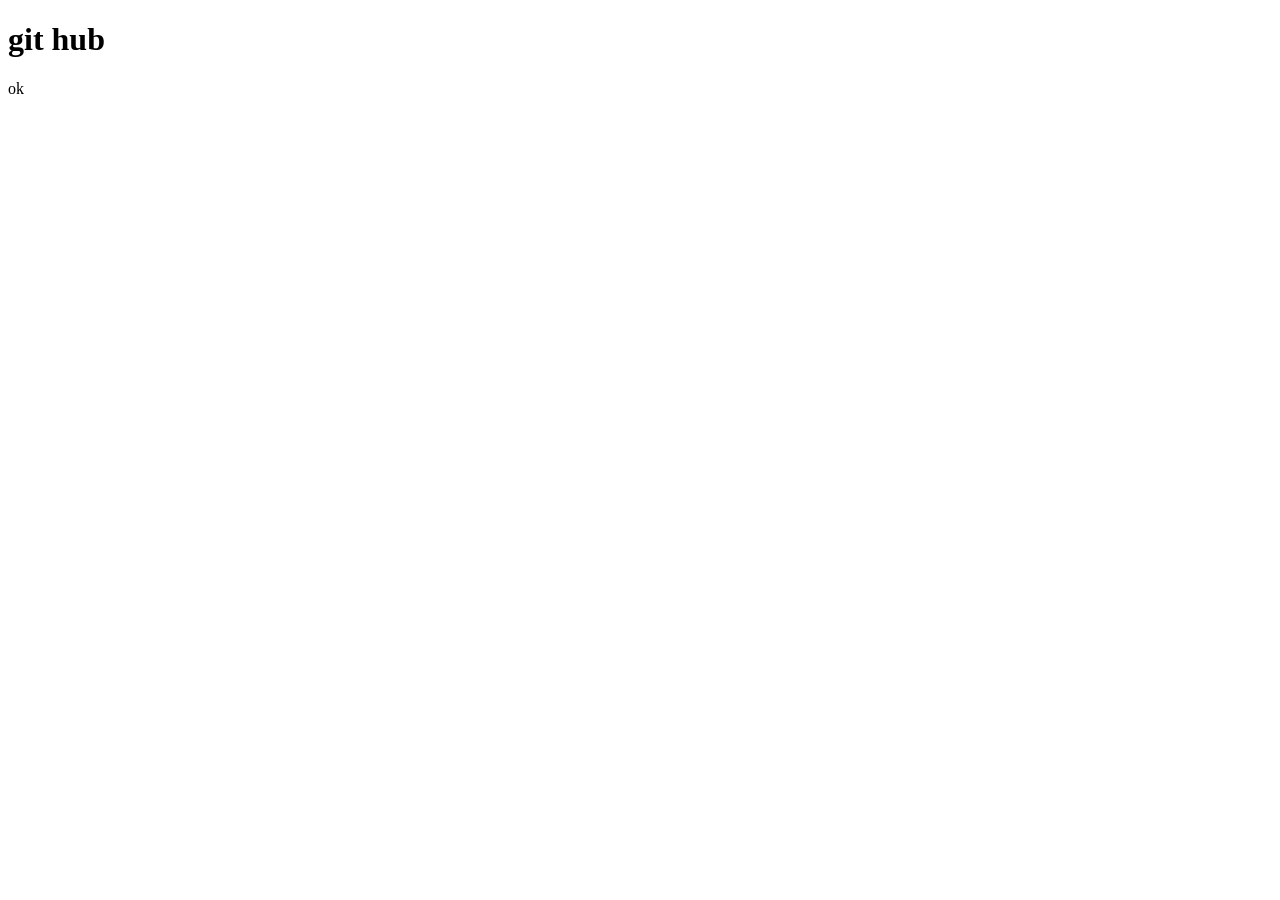
==== index.html @ 13a28d01 "ok" ====
<!DOCTYPE html>
<html lang="en">
<head>
    <meta charset="UTF-8">
    <meta name="viewport" content="width=device-width, initial-scale=1.0">
    <title>Document</title>
</head>
<body>
    <h1>git hub</h1>
    <p>ok</p>
</body>
</html>
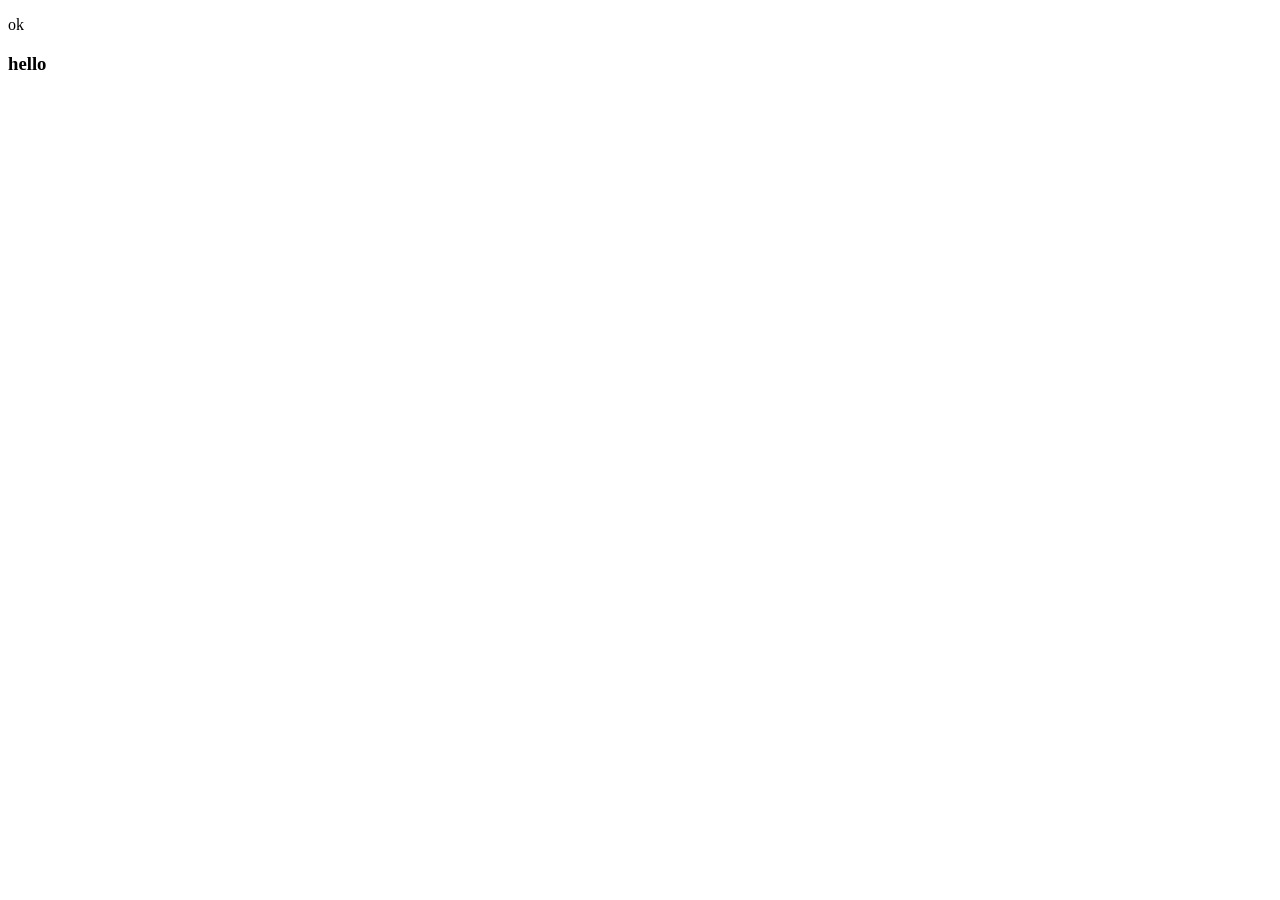
==== commit a5496c9d: "3rd commit test" ====
--- a/index.html
+++ b/index.html
@@ -6,7 +6,8 @@
     <title>Document</title>
 </head>
 <body>
-    <h1>git hub</h1>
+
     <p>ok</p>
+<h3>hello</h3>
 </body>
 </html>
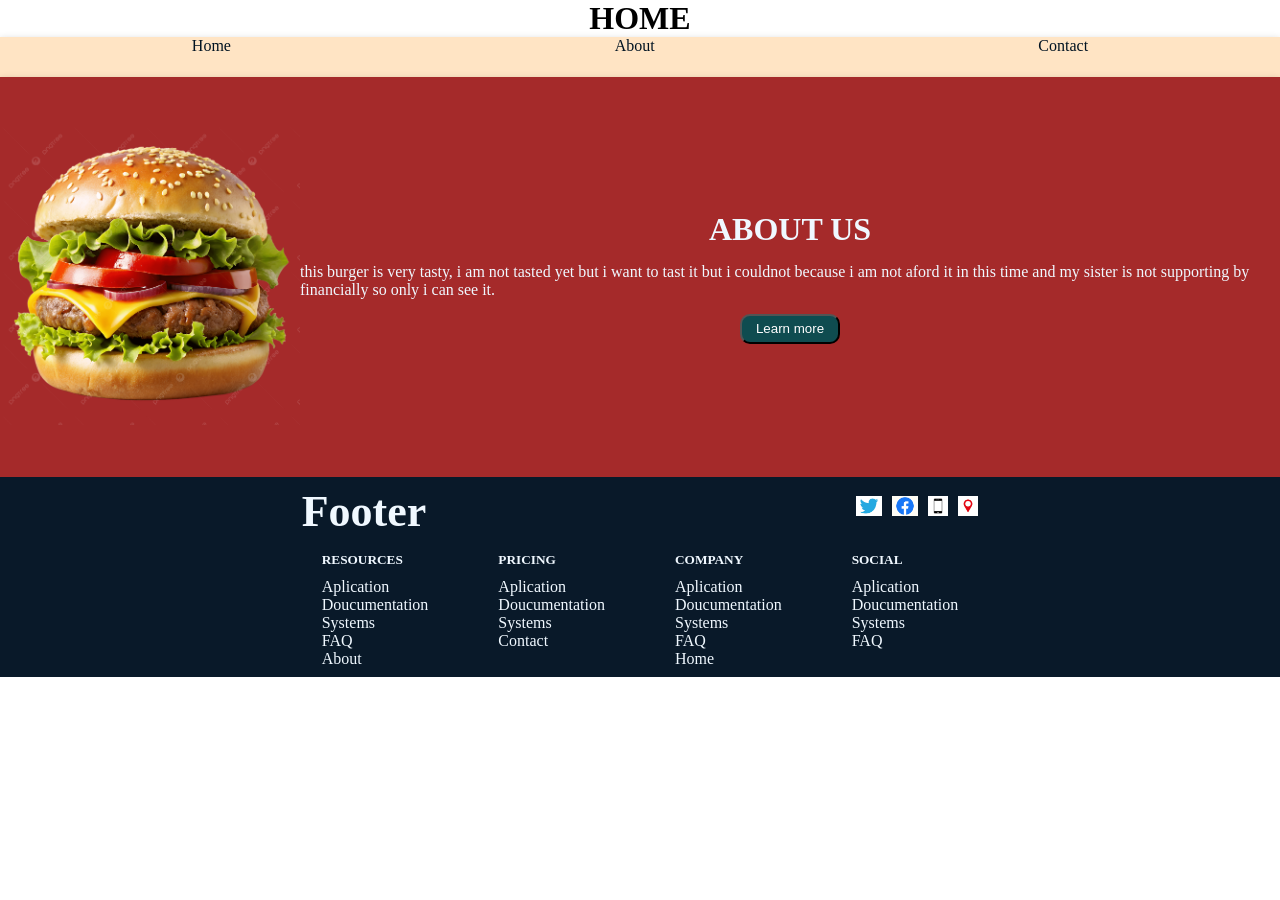
==== commit e1e37b29: "file name changes" ====
--- a/index.html
+++ b/index.html
@@ -4,10 +4,85 @@
     <meta charset="UTF-8">
     <meta name="viewport" content="width=device-width, initial-scale=1.0">
     <title>Document</title>
+    <link rel="stylesheet" href="./index.css">
 </head>
 <body>
+     <h1>HOME</h1>
 
-    <p>ok</p>
-<h3>hello</h3>
+<!-- NAVBAR -->
+
+      <nav class="navbar">
+    <a href="#">Home</a>
+    <a href="./about.html">About </a>
+    <a href="./contct.html">Contact</a>
+    </nav>
+
+    <!-- CARD -->
+
+     </div>
+   <div class="container">
+    <div class="pic">
+        <img src="./burger.png" alt="">
+    </div>
+    <div class="details">
+        <h1>ABOUT US</h1>
+        <p>this burger is very tasty, i am not tasted yet but i want to tast it but i couldnot because i am not aford it in this time and my sister is not supporting by financially so only i can see it.</p>
+         <button>Learn more</button>
+    </div>
+   </div>
+
+<!-- FOOTER -->
+
+    <footer class="footer">
+        <div class="row1">
+      <div class="boldmsg">
+        <h1>Footer</h1>
+      </div>  
+           <div class="icon">
+            <img src="./twiter.png" alt="">
+            <img src="./fb.png" alt="">
+            <img src="./mobile.png" alt="">
+            <img src="./location.png" alt="">
+           </div>
+        </div>
+        <div class="container2">
+      <div class="line">
+        <h5>RESOURCES</h5>
+        <p>Aplication</p>
+        <p>Doucumentation</p>
+        <p>Systems</p>
+        <p>FAQ</p>
+        <a href="./about.html">About</a>
+        
+        
+      </div>
+      <div class="line">
+        <h5>PRICING</h5>
+        <p>Aplication</p>
+        <p>Doucumentation</p>
+        <p>Systems</p>
+        <a href="./contact.html">Contact</a>
+
+        
+      </div>
+      <div class="line">
+        <h5>COMPANY</h5>
+        <p>Aplication</p>
+        <p>Doucumentation</p>
+        <p>Systems</p>
+        <p>FAQ</p>
+        <a href="#">Home</a>
+
+      </div>
+      <div class="line">
+        <h5>SOCIAL</h5>
+        <p>Aplication</p>
+        <p>Doucumentation</p>
+        <p>Systems</p>
+        <p>FAQ</p>
+      </div>
+      </div>
+    </footer>
+    
 </body>
-</html>+</html>
--- a/index.css
+++ b/index.css
@@ -0,0 +1,105 @@
+*{
+    padding: 0px;
+    margin: 0px;
+}
+h1{
+    text-align: center;
+}
+/* NAVBAR */
+
+.navbar{
+        box-shadow: rgba(0, 0, 0, 0.24) 0px 3px 8px;
+height: 40px;
+    display: flex;
+    flex-direction: row;
+    justify-content: space-around;
+  background-color: bisque;
+}
+.navbar>a{
+    display: flex;
+    justify-content: space-around;
+    text-decoration: none;
+    color: rgb(1, 19, 34);
+
+}
+
+/* CARD */
+.container{
+        box-shadow: rgba(0, 0, 0, 0.24) 0px 3px 8px;
+display: flex;
+    flex-direction: row;
+    justify-content: center;
+    align-items: center;
+    background-color: brown;
+    height: 400px;
+  
+    
+}
+
+.pic>img{
+    height: 300px;
+}
+.details{
+    display: flex;
+    flex-direction: column;
+    justify-content: center;
+    align-items: center;
+    gap: 15px;
+}
+.details>h1{
+    color: aliceblue;
+}
+p{
+    color: aliceblue;
+}
+.details>button{
+    height: 30px;
+    width: 100px;
+   border-radius: 10px;
+background-color: rgb(15, 76, 80);
+   color: white;
+}
+
+/* FOOTER */
+
+.footer{
+    display: flex;
+    flex-direction: column;
+    justify-content: center;
+    align-items: center;
+    gap: 15px;
+    background-color:rgb(9, 25, 41) ;
+    height: 200px;
+    color: aliceblue;
+}
+.boldmsg>h1{
+   font-size: 44px;
+}
+.row1{
+     display: flex;
+   justify-content: space-between;
+  gap: 430px;
+}
+.container2{
+      display: flex;
+    flex-direction: row;
+   gap: 70px;
+}
+.line>h5{
+   margin-bottom: 10px;
+}
+.icon{
+   display: flex;
+    flex-direction: row;
+ gap: 10px;
+}
+
+.icon>img{
+    display: flex;
+   margin-top: 10px;
+    height: 20px;
+}
+.line>a{
+    text-decoration: none;
+    color: aliceblue;
+}
